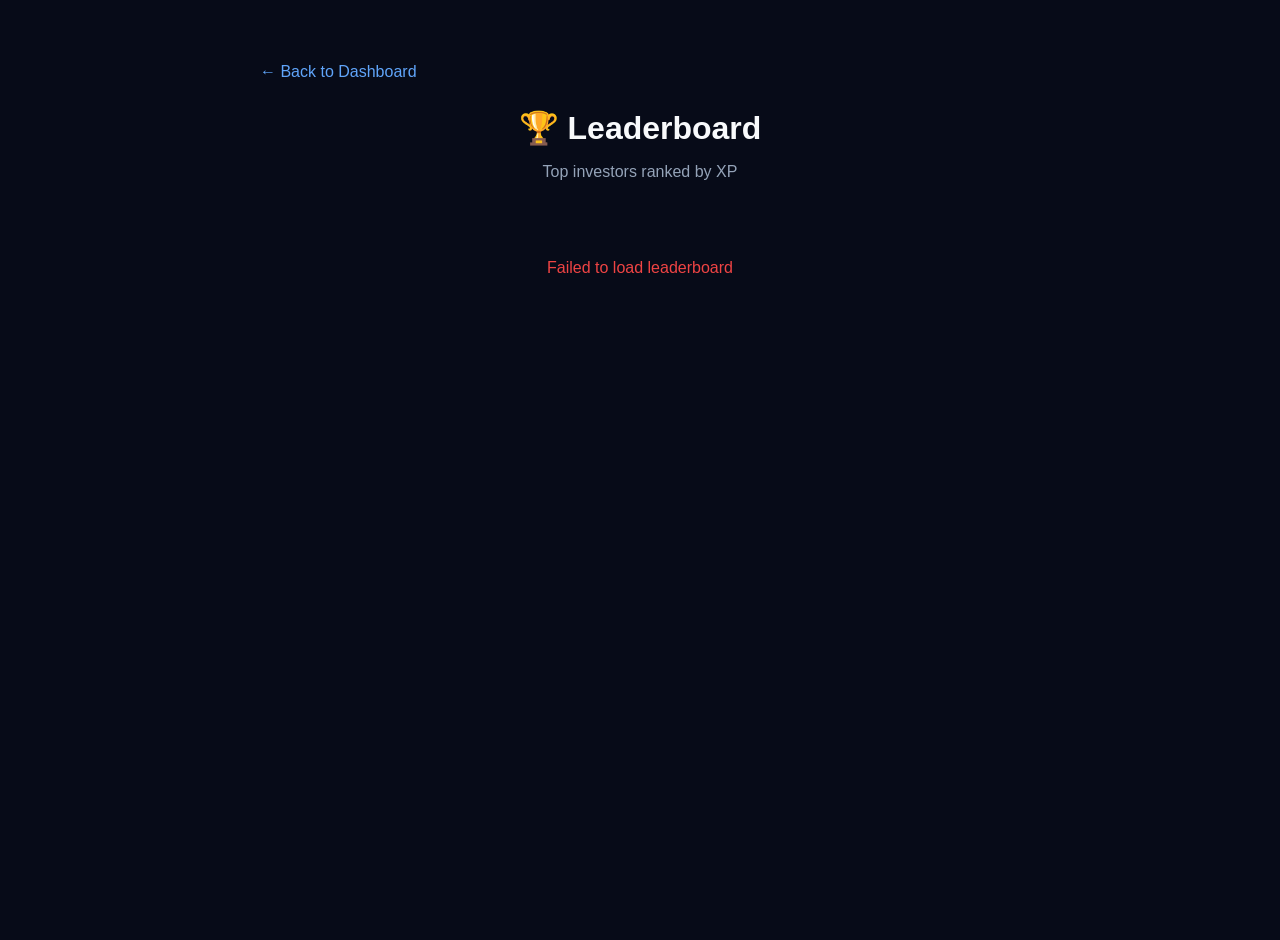
==== templates/leaderboard.html @ 69cb8ab0 "Add files via upload" ====
<!doctype html>
<html lang="en">
<head>
  <meta charset="utf-8">
  <meta name="viewport" content="width=device-width,initial-scale=1">
  <title>Leaderboard - ApexVest</title>
  <link rel="stylesheet" href="/static/style.css">
  <style>
    .leaderboard-container {
      max-width: 800px;
      margin: 40px auto;
      padding: 20px;
    }
    
    .leaderboard-header {
      text-align: center;
      margin-bottom: 32px;
    }
    
    .leaderboard-header h1 {
      color: #F8FAFC;
      margin-bottom: 8px;
    }
    
    .leaderboard-header p {
      color: #94A3B8;
    }
    
    .leaderboard-table {
      width: 100%;
      border-collapse: collapse;
    }
    
    .leaderboard-table th {
      text-align: left;
      padding: 12px 16px;
      color: #94A3B8;
      font-size: 12px;
      text-transform: uppercase;
      letter-spacing: 0.05em;
      border-bottom: 1px solid rgba(148, 163, 184, 0.2);
    }
    
    .leaderboard-table td {
      padding: 16px;
      border-bottom: 1px solid rgba(148, 163, 184, 0.1);
    }
    
    .leaderboard-rank {
      font-weight: 700;
      color: #FBBF24;
      width: 60px;
    }
    
    .leaderboard-rank.rank-1 {
      color: #FFD700;
      font-size: 20px;
    }
    
    .leaderboard-rank.rank-2 {
      color: #C0C0C0;
      font-size: 18px;
    }
    
    .leaderboard-rank.rank-3 {
      color: #CD7F32;
      font-size: 16px;
    }
    
    .leaderboard-username {
      font-weight: 600;
      color: #F8FAFC;
    }
    
    .leaderboard-xp {
      color: #60A5FA;
      font-weight: 600;
    }
    
    .leaderboard-level {
      color: #A855F7;
      font-weight: 600;
    }
    
    .leaderboard-portfolio {
      color: #22C55E;
      font-weight: 600;
    }
    
    .back-link {
      display: inline-block;
      margin-bottom: 20px;
      color: #60A5FA;
      text-decoration: none;
    }
    
    .back-link:hover {
      text-decoration: underline;
    }
    
    .loading {
      text-align: center;
      padding: 40px;
      color: #94A3B8;
    }
  </style>
</head>
<body>
  <div class="leaderboard-container">
    <a href="/" class="back-link">← Back to Dashboard</a>
    
    <div class="leaderboard-header">
      <h1>🏆 Leaderboard</h1>
      <p>Top investors ranked by XP</p>
    </div>
    
    <div id="leaderboardContent" class="loading">
      Loading leaderboard...
    </div>
  </div>
  
  <script>
    async function loadLeaderboard() {
      try {
        const response = await fetch('/api/leaderboard');
        const data = await response.json();
        
        if (data.status === 'success') {
          renderLeaderboard(data.leaderboard);
        } else {
          document.getElementById('leaderboardContent').innerHTML = 
            '<p style="text-align: center; color: #EF4444;">Failed to load leaderboard</p>';
        }
      } catch (error) {
        console.error('Failed to load leaderboard:', error);
        document.getElementById('leaderboardContent').innerHTML = 
          '<p style="text-align: center; color: #EF4444;">Failed to load leaderboard</p>';
      }
    }
    
    function renderLeaderboard(leaderboard) {
      const container = document.getElementById('leaderboardContent');
      
      if (!leaderboard || leaderboard.length === 0) {
        container.innerHTML = '<p style="text-align: center; color: #94A3B8;">No leaderboard data available</p>';
        return;
      }
      
      let html = '<table class="leaderboard-table"><thead><tr>';
      html += '<th>Rank</th><th>Username</th><th>XP</th><th>Level</th><th>Portfolio</th>';
      html += '</tr></thead><tbody>';
      
      leaderboard.forEach(entry => {
        const rankClass = entry.rank <= 3 ? `rank-${entry.rank}` : '';
        html += `<tr>
          <td class="leaderboard-rank ${rankClass}">#${entry.rank}</td>
          <td class="leaderboard-username">${entry.username}</td>
          <td class="leaderboard-xp">${entry.xp} XP</td>
          <td class="leaderboard-level">Level ${entry.level}</td>
          <td class="leaderboard-portfolio">$${entry.portfolio_value.toFixed(2)}</td>
        </tr>`;
      });
      
      html += '</tbody></table>';
      container.innerHTML = html;
    }
    
    // Load leaderboard on page load
    loadLeaderboard();
  </script>
</body>
</html>
---- static/style.css ----
* {
    margin: 0;
    padding: 0;
    box-sizing: border-box;
}

body {
    background: #070B18;
    color: #F8FAFC;
    font-family: Inter, Arial, sans-serif;
    min-height: 100vh;
    line-height: 1.5;
    overflow-x: hidden;
}

button,
input {
    font-family: inherit;
}

.app {
    display: grid;
    grid-template-columns: 1.7fr 0.95fr;
    gap: 24px;
    padding: 28px;
    min-height: 100vh;
}

.left,
.right {
    display: flex;
    flex-direction: column;
    gap: 24px;
}

.hero-card,
.card,
.stock-card {
    background: linear-gradient(180deg, rgba(15, 23, 42, 0.95), rgba(10, 14, 28, 0.95));
    border: 1px solid rgba(148, 163, 184, 0.12);
    border-radius: 28px;
    padding: 28px;
}

.hero-card {
    display: flex;
    justify-content: space-between;
    gap: 20px;
    align-items: flex-start;
}

/* Guest Mode Banner */
.guest-banner {
    background: linear-gradient(90deg, rgba(245, 158, 11, 0.2), rgba(245, 158, 11, 0.1));
    border: 1px solid rgba(245, 158, 11, 0.3);
    border-radius: 16px;
    padding: 16px 24px;
    display: flex;
    justify-content: space-between;
    align-items: center;
    gap: 16px;
    animation: slideDown 0.3s ease-out;
}

.guest-banner.hidden {
    display: none;
}

.guest-upgrade-btn {
    background: #F59E0B;
    color: white;
    padding: 8px 16px;
    border-radius: 8px;
    text-decoration: none;
    font-size: 14px;
    font-weight: 600;
    transition: background 0.2s ease;
}

.guest-upgrade-btn:hover {
    background: #D97706;
}

@keyframes slideDown {
    from {
        transform: translateY(-20px);
        opacity: 0;
    }
    to {
        transform: translateY(0);
        opacity: 1;
    }
}

/* Smooth animations for cards */
.hero-card,
.card,
.stock-card {
    animation: fadeInUp 0.4s ease-out;
}

.hero-card {
    animation-delay: 0.1s;
}

.stock-card {
    animation-delay: 0.2s;
}

.controls {
    animation-delay: 0.3s;
}

.lesson {
    animation-delay: 0.4s;
}

.quiz {
    animation-delay: 0.5s;
}

@keyframes fadeInUp {
    from {
        transform: translateY(20px);
        opacity: 0;
    }
    to {
        transform: translateY(0);
        opacity: 1;
    }
}

/* Button hover animations */
button {
    transition: all 0.2s ease;
}

button:hover {
    transform: translateY(-2px);
    box-shadow: 0 4px 12px rgba(0, 0, 0, 0.2);
}

button:active {
    transform: translateY(0);
}

/* Price color transitions */
#price,
#change {
    transition: color 0.3s ease;
}

/* Input focus animations */
input:focus,
select:focus {
    transition: all 0.2s ease;
}

/* XP Progress Bar */
.xp-progress-bar {
    width: 100%;
    height: 8px;
    background: rgba(96, 165, 250, 0.2);
    border-radius: 4px;
    overflow: hidden;
    margin-top: 8px;
}

.xp-progress-fill {
    height: 100%;
    background: linear-gradient(90deg, #60A5FA, #3B82F6);
    border-radius: 4px;
    transition: width 0.5s ease-out;
    width: 0%;
}

/* Level-up animation */
@keyframes levelUp {
    0% {
        transform: scale(1);
    }
    50% {
        transform: scale(1.2);
        color: #FBBF24;
    }
    100% {
        transform: scale(1);
    }
}

.level-up-animation {
    animation: levelUp 0.5s ease-out;
}

/* Loading Skeletons */
.skeleton {
    background: linear-gradient(90deg, rgba(255, 255, 255, 0.05) 25%, rgba(255, 255, 255, 0.1) 50%, rgba(255, 255, 255, 0.05) 75%);
    background-size: 200% 100%;
    animation: shimmer 1.5s infinite;
    border-radius: 4px;
}

@keyframes shimmer {
    0% {
        background-position: 200% 0;
    }
    100% {
        background-position: -200% 0;
    }
}

.skeleton-text {
    height: 16px;
    margin-bottom: 8px;
}

.skeleton-title {
    height: 24px;
    margin-bottom: 12px;
}

.skeleton-number {
    height: 32px;
    margin-bottom: 8px;
}

.skeleton-chart {
    height: 200px;
    width: 100%;
}

/* Loading Overlay */
.loading-overlay {
    position: fixed;
    top: 0;
    left: 0;
    width: 100%;
    height: 100%;
    background: rgba(7, 11, 24, 0.9);
    display: flex;
    flex-direction: column;
    justify-content: center;
    align-items: center;
    z-index: 9999;
    animation: fadeIn 0.3s ease-out;
}

.loading-overlay.hidden {
    display: none;
}

.loading-spinner {
    width: 50px;
    height: 50px;
    border: 4px solid rgba(96, 165, 250, 0.2);
    border-top-color: #60A5FA;
    border-radius: 50%;
    animation: spin 1s linear infinite;
    margin-bottom: 16px;
}

@keyframes spin {
    to {
        transform: rotate(360deg);
    }
}

@keyframes fadeIn {
    from {
        opacity: 0;
    }
    to {
        opacity: 1;
    }
}

/* Modal Styles */
.modal {
    position: fixed;
    top: 0;
    left: 0;
    width: 100%;
    height: 100%;
    background: rgba(0, 0, 0, 0.8);
    display: flex;
    justify-content: center;
    align-items: center;
    z-index: 10000;
    animation: fadeIn 0.3s ease-out;
}

.modal.hidden {
    display: none;
}

.modal-content {
    background: linear-gradient(180deg, rgba(15, 23, 42, 0.98), rgba(10, 14, 28, 0.98));
    border: 1px solid rgba(148, 163, 184, 0.2);
    border-radius: 28px;
    padding: 32px;
    max-width: 450px;
    width: 90%;
    animation: slideUp 0.3s ease-out;
}

.modal-content h2 {
    margin-bottom: 16px;
    color: #F8FAFC;
}

.modal-content p {
    margin-bottom: 24px;
    color: #94A3B8;
}

.modal-content button.cancel {
    background: #475569;
    color: white;
}

.modal-content button.cancel:hover {
    background: #64748B;
}

@keyframes slideUp {
    from {
        transform: translateY(50px);
        opacity: 0;
    }
    to {
        transform: translateY(0);
        opacity: 1;
    }
}

/* Daily Challenges */
.daily-challenges {
    animation: fadeInUp 0.4s ease-out;
    animation-delay: 0.6s;
}

.challenges-list {
    display: flex;
    flex-direction: column;
    gap: 12px;
}

.challenge-item {
    background: rgba(96, 165, 250, 0.1);
    border: 1px solid rgba(96, 165, 250, 0.2);
    border-radius: 12px;
    padding: 16px;
    display: flex;
    justify-content: space-between;
    align-items: center;
    gap: 16px;
    transition: all 0.2s ease;
}

.challenge-item:hover {
    background: rgba(96, 165, 250, 0.15);
}

.challenge-item.completed {
    background: rgba(34, 197, 94, 0.1);
    border-color: rgba(34, 197, 94, 0.3);
}

.challenge-item.completed:hover {
    background: rgba(34, 197, 94, 0.15);
}

.challenge-info {
    flex: 1;
}

.challenge-name {
    font-weight: 600;
    color: #F8FAFC;
    margin-bottom: 4px;
}

.challenge-progress {
    font-size: 14px;
    color: #94A3B8;
}

.challenge-reward {
    background: rgba(245, 158, 11, 0.2);
    border: 1px solid rgba(245, 158, 11, 0.3);
    border-radius: 8px;
    padding: 8px 12px;
    font-size: 14px;
    font-weight: 600;
    color: #FBBF24;
    white-space: nowrap;
}

.challenge-item.completed .challenge-reward {
    background: rgba(34, 197, 94, 0.2);
    border-color: rgba(34, 197, 94, 0.3);
    color: #22C55E;
}

/* Streaks */
.streaks {
    animation: fadeInUp 0.4s ease-out;
    animation-delay: 0.7s;
}

.streaks-list {
    display: flex;
    flex-direction: column;
    gap: 12px;
}

.streak-item {
    background: rgba(168, 85, 247, 0.1);
    border: 1px solid rgba(168, 85, 247, 0.2);
    border-radius: 12px;
    padding: 16px;
    display: flex;
    justify-content: space-between;
    align-items: center;
    gap: 16px;
    transition: all 0.2s ease;
}

.streak-item:hover {
    background: rgba(168, 85, 247, 0.15);
}

.streak-info {
    flex: 1;
}

.streak-name {
    font-weight: 600;
    color: #F8FAFC;
    margin-bottom: 4px;
}

.streak-count {
    font-size: 24px;
    font-weight: 700;
    color: #A855F7;
}

.streak-best {
    font-size: 12px;
    color: #94A3B8;
}

.streak-badge {
    background: linear-gradient(135deg, #A855F7 0%, #7C3AED 100%);
    border-radius: 50%;
    width: 48px;
    height: 48px;
    display: flex;
    align-items: center;
    justify-content: center;
    font-size: 24px;
}

/* Watchlist */
.watchlist {
    animation: fadeInUp 0.4s ease-out;
    animation-delay: 0.8s;
}

.watchlist-list {
    display: flex;
    flex-direction: column;
    gap: 8px;
}

.watchlist-item {
    background: rgba(34, 211, 238, 0.1);
    border: 1px solid rgba(34, 211, 238, 0.2);
    border-radius: 12px;
    padding: 12px 16px;
    display: flex;
    justify-content: space-between;
    align-items: center;
    gap: 16px;
    transition: all 0.2s ease;
    cursor: pointer;
}

.watchlist-item:hover {
    background: rgba(34, 211, 238, 0.15);
    transform: translateX(4px);
}

.watchlist-info {
    flex: 1;
}

.watchlist-ticker {
    font-weight: 600;
    color: #F8FAFC;
    margin-bottom: 2px;
}

.watchlist-name {
    font-size: 12px;
    color: #94A3B8;
}

.watchlist-price {
    font-weight: 600;
    color: #22D3EE;
}

.watchlist-remove {
    background: none;
    border: none;
    color: #EF4444;
    cursor: pointer;
    font-size: 18px;
    padding: 4px 8px;
    opacity: 0;
    transition: opacity 0.2s ease;
}

.watchlist-item:hover .watchlist-remove {
    opacity: 1;
}

.watchlist-btn {
    background: rgba(34, 211, 238, 0.2);
    border: 1px solid rgba(34, 211, 238, 0.3);
    color: #22D3EE;
    padding: 8px 16px;
    border-radius: 8px;
    font-size: 14px;
    font-weight: 600;
    cursor: pointer;
    transition: all 0.2s ease;
    margin-top: 12px;
}

.watchlist-btn:hover {
    background: rgba(34, 211, 238, 0.3);
    transform: translateY(-2px);
}

/* Market News */
.market-news {
    animation: fadeInUp 0.4s ease-out;
    animation-delay: 0.9s;
}

.news-list {
    display: flex;
    flex-direction: column;
    gap: 12px;
}

.news-item {
    background: rgba(251, 191, 36, 0.1);
    border: 1px solid rgba(251, 191, 36, 0.2);
    border-radius: 12px;
    padding: 16px;
    transition: all 0.2s ease;
    cursor: pointer;
}

.news-item:hover {
    background: rgba(251, 191, 36, 0.15);
    transform: translateX(4px);
}

.news-title {
    font-weight: 600;
    color: #F8FAFC;
    margin-bottom: 8px;
}

.news-summary {
    font-size: 14px;
    color: #94A3B8;
    margin-bottom: 8px;
    line-height: 1.4;
}

.news-meta {
    display: flex;
    justify-content: space-between;
    align-items: center;
    font-size: 12px;
    color: #FBBF24;
}

.news-source {
    font-weight: 600;
}

/* Portfolio Analytics */
.portfolio-analytics {
    animation: fadeInUp 0.4s ease-out;
    animation-delay: 1.0s;
}

.analytics-content {
    display: flex;
    flex-direction: column;
    gap: 16px;
}

.analytics-metrics {
    display: grid;
    grid-template-columns: repeat(2, 1fr);
    gap: 12px;
}

.analytics-metric {
    background: rgba(99, 102, 241, 0.1);
    border: 1px solid rgba(99, 102, 241, 0.2);
    border-radius: 8px;
    padding: 12px;
}

.analytics-metric-label {
    font-size: 12px;
    color: #94A3B8;
    margin-bottom: 4px;
}

.analytics-metric-value {
    font-size: 18px;
    font-weight: 700;
    color: #818CF8;
}

.analytics-metric-value.positive {
    color: #22C55E;
}

.analytics-metric-value.negative {
    color: #EF4444;
}

.analytics-chart {
    background: rgba(99, 102, 241, 0.05);
    border: 1px solid rgba(99, 102, 241, 0.1);
    border-radius: 8px;
    padding: 16px;
    min-height: 200px;
}

.analytics-allocation {
    display: flex;
    flex-direction: column;
    gap: 8px;
}

.allocation-item {
    display: flex;
    align-items: center;
    gap: 12px;
}

.allocation-bar {
    flex: 1;
    height: 8px;
    background: rgba(99, 102, 241, 0.2);
    border-radius: 4px;
    overflow: hidden;
}

.allocation-fill {
    height: 100%;
    background: linear-gradient(90deg, #818CF8 0%, #6366F1 100%);
    border-radius: 4px;
    transition: width 0.3s ease;
}

.allocation-label {
    font-size: 14px;
    color: #F8FAFC;
    min-width: 80px;
}

.allocation-value {
    font-size: 14px;
    color: #94A3B8;
    min-width: 60px;
    text-align: right;
}

.quick-link {
    display: block;
    padding: 12px;
    background: rgba(96, 165, 250, 0.1);
    border: 1px solid rgba(96, 165, 250, 0.2);
    border-radius: 8px;
    color: #60A5FA;
    text-decoration: none;
    font-weight: 600;
    transition: all 0.2s ease;
}

.quick-link:hover {
    background: rgba(96, 165, 250, 0.2);
    transform: translateY(-2px);
}

.eyebrow {
    text-transform: uppercase;
    letter-spacing: 0.18em;
    color: #60A5FA;
    font-size: 0.8rem;
    margin-bottom: 10px;
}

.hero-card h1,
.stock-card h2,
.card h1,
.card h3 {
    margin-bottom: 10px;
}

.hero-card h1 {
    font-size: 2.8rem;
}

.hero-card p,
.card p,
.small-meta,
.lesson-progress,
.hint {
    color: #CAD7E4;
}

.lesson-points {
    margin: 16px 0 0 20px;
    padding-left: 0;
    list-style-type: disc;
    color: #CBD5E1;
}

.lesson-points li {
    margin-bottom: 10px;
    line-height: 1.6;
}

.lesson-callout {
    margin-top: 18px;
    padding: 16px 18px;
    border-radius: 20px;
    background: rgba(96, 165, 250, 0.08);
    border: 1px solid rgba(96, 165, 250, 0.18);
    color: #E2E8F0;
}

.lesson-callout strong {
    display: block;
    color: #60A5FA;
    margin-bottom: 6px;
}

.reward-banner {
    margin-top: 16px;
    padding: 14px 16px;
    border-radius: 18px;
    background: linear-gradient(90deg, rgba(34, 197, 94, 0.16), rgba(96, 165, 250, 0.16));
    border: 1px solid rgba(34, 197, 94, 0.35);
    color: #D1FAE5;
    font-weight: 700;
    text-align: center;
    animation: rewardPulse 1.2s ease;
}

.reward-banner.hidden {
    display: none;
}

@keyframes rewardPulse {
    0% { transform: scale(0.95); opacity: 0; }
    50% { transform: scale(1.03); opacity: 1; }
    100% { transform: scale(1); opacity: 1; }
}

.hidden {
    display: none;
}

.label {
    display: inline-block;
    color: #94A3B8;
    margin-bottom: 6px;
    font-size: 0.9rem;
}

.status-pill,
.small-btn {
    background: #1E293B;
    color: #E2E8F0;
    padding: 10px 16px;
    border-radius: 999px;
    font-weight: 700;
}

.stock-card {
    display: flex;
    flex-direction: column;
    gap: 18px;
}

.stock-top {
    display: flex;
    justify-content: space-between;
    gap: 24px;
    align-items: center;
}

.stock-top h2,
.price-box h2 {
    font-size: 2.2rem;
}

.price-box {
    text-align: right;
}

.stock-meta {
    display: grid;
    grid-template-columns: repeat(4, minmax(0, 1fr));
    gap: 12px;
    padding: 12px 0 0;
    border-top: 1px solid rgba(148, 163, 184, 0.12);
}

.stock-meta div {
    display: flex;
    flex-direction: column;
    gap: 6px;
}

.stock-meta span {
    color: #94A3B8;
    font-size: 0.9rem;
}

.chart-wrap {
    width: 100%;
    height: 220px; /* fixed container height for consistent Chart.js rendering */
    border-radius: 20px;
    background: #0F172A;
    padding: 12px;
    overflow: hidden;
}

canvas {
    width: 100% !important;
    height: 100% !important; /* let the canvas fill the wrapper */
    display: block;
    border-radius: 12px;
}

.controls .card,
.lesson .card,
.quiz .card,
.glossary .card {
    background: transparent;
    border: none;
    padding: 0;
}

.controls,
.lesson,
.quiz,
.glossary {
    display: flex;
    flex-direction: column;
    gap: 16px;
}

.control-row {
    display: grid;
    grid-template-columns: 1fr 1fr;
    gap: 12px;
}

input {
    width: 100%;
    padding: 16px 18px;
    border: 1px solid rgba(148, 163, 184, 0.16);
    border-radius: 18px;
    background: #0F172A;
    color: white;
}

input::placeholder {
    color: #94A3B8;
}

.button-row,
.watchlist-row {
    display: flex;
    flex-wrap: wrap;
    gap: 12px;
}

button {
    border: none;
    border-radius: 16px;
    padding: 14px 20px;
    cursor: pointer;
    color: white;
    transition: transform 0.2s ease, opacity 0.2s ease;
}

button:hover {
    transform: translateY(-1px);
}

button.buy {
    background: #22C55E;
}

button.sell {
    background: #EF4444;
}

button:not(.buy):not(.sell):not(.ticker-pill) {
    background: #3B82F6;
}

.ticker-pill {
    border-radius: 999px;
    background: rgba(56, 189, 248, 0.15);
    color: #A5F3FC;
    padding: 10px 16px;
}

.small-btn {
    font-size: 0.9rem;
}

.quizButtons {
    display: grid;
    grid-template-columns: repeat(3, minmax(0, 1fr));
    gap: 12px;
}

.quizButtons button {
    background: #2563EB;
    border-radius: 16px;
    padding: 16px;
    text-align: left;
    min-height: 72px;
}

.right .card {
    min-height: 130px;
}

.stats-card h1 {
    font-size: 2.4rem;
}

.holdings-card,
.activity-card,
.tip-card,
.glossary {
    display: flex;
    flex-direction: column;
    gap: 14px;
}

#portfolio,
#activityLog,
#glossaryGrid {
    display: grid;
    gap: 12px;
    color: #E2E8F0;
}

.holding-row,
.activity-row,
.glossary-item {
    display: flex;
    justify-content: space-between;
    gap: 12px;
    padding: 12px 14px;
    border-radius: 18px;
    background: rgba(148, 163, 184, 0.08);
}

.library-button {
    width: 100%;
    text-align: left;
    border: none;
    background: transparent;
    color: inherit;
    padding: 0;
    cursor: pointer;
}

.library-list {
    display: grid;
    gap: 10px;
    max-height: 280px;
    overflow-y: auto;
    padding-right: 6px;
}

.library-list::-webkit-scrollbar {
    width: 8px;
}

.library-list::-webkit-scrollbar-thumb {
    background: rgba(148, 163, 184, 0.35);
    border-radius: 999px;
}

.library-list::-webkit-scrollbar-track {
    background: rgba(15, 23, 42, 0.8);
}

.library-button strong {
    display: -webkit-box;
    line-clamp: 2;
    -webkit-line-clamp: 2;
    -webkit-box-orient: vertical;
    overflow: hidden;
    text-overflow: ellipsis;
    white-space: normal;
}

.library-button:hover {
    background: rgba(96, 165, 250, 0.1);
}

.quiz-feedback {
    margin-top: 16px;
    padding: 14px 16px;
    border-radius: 18px;
    background: rgba(148, 163, 184, 0.1);
    color: #E2E8F0;
    border: 1px solid rgba(148, 163, 184, 0.2);
}

.quiz-feedback.success {
    background: rgba(34, 197, 94, 0.15);
    border-color: rgba(34, 197, 94, 0.4);
    color: #D1FAE5;
}

.quiz-feedback.error {
    background: rgba(239, 68, 68, 0.12);
    border-color: rgba(239, 68, 68, 0.35);
    color: #FECACA;
}

.quizButtons button:disabled {
    opacity: 0.6;
    cursor: not-allowed;
}

.goal-card {
    display: grid;
    gap: 12px;
}

.progress-bar {
    width: 100%;
    height: 16px;
    background: rgba(148, 163, 184, 0.12);
    border-radius: 999px;
    overflow: hidden;
}

.progress-fill {
    height: 100%;
    width: 0;
    background: linear-gradient(90deg, #22C55E, #0EA5E9);
    border-radius: 999px;
    transition: width 0.25s ease;
}

.reset-btn {
    background: rgba(248, 113, 113, 0.16);
    color: #FECACA;
}

.glossary-grid {
    grid-template-columns: 1fr;
}

.glossary-item strong {
    color: #F8FAFC;
}

.tip-card p {
    line-height: 1.75;
}

.hint,
.lesson-progress {
    font-size: 0.95rem;
}

@media (max-width: 1200px) {
    .app {
        grid-template-columns: 1fr;
    }
}

@media (max-width: 860px) {
    .stock-top,
    .control-row,
    .stock-meta,
    .quizButtons {
        grid-template-columns: 1fr;
    }

    .stock-top {
        text-align: left;
    }
}
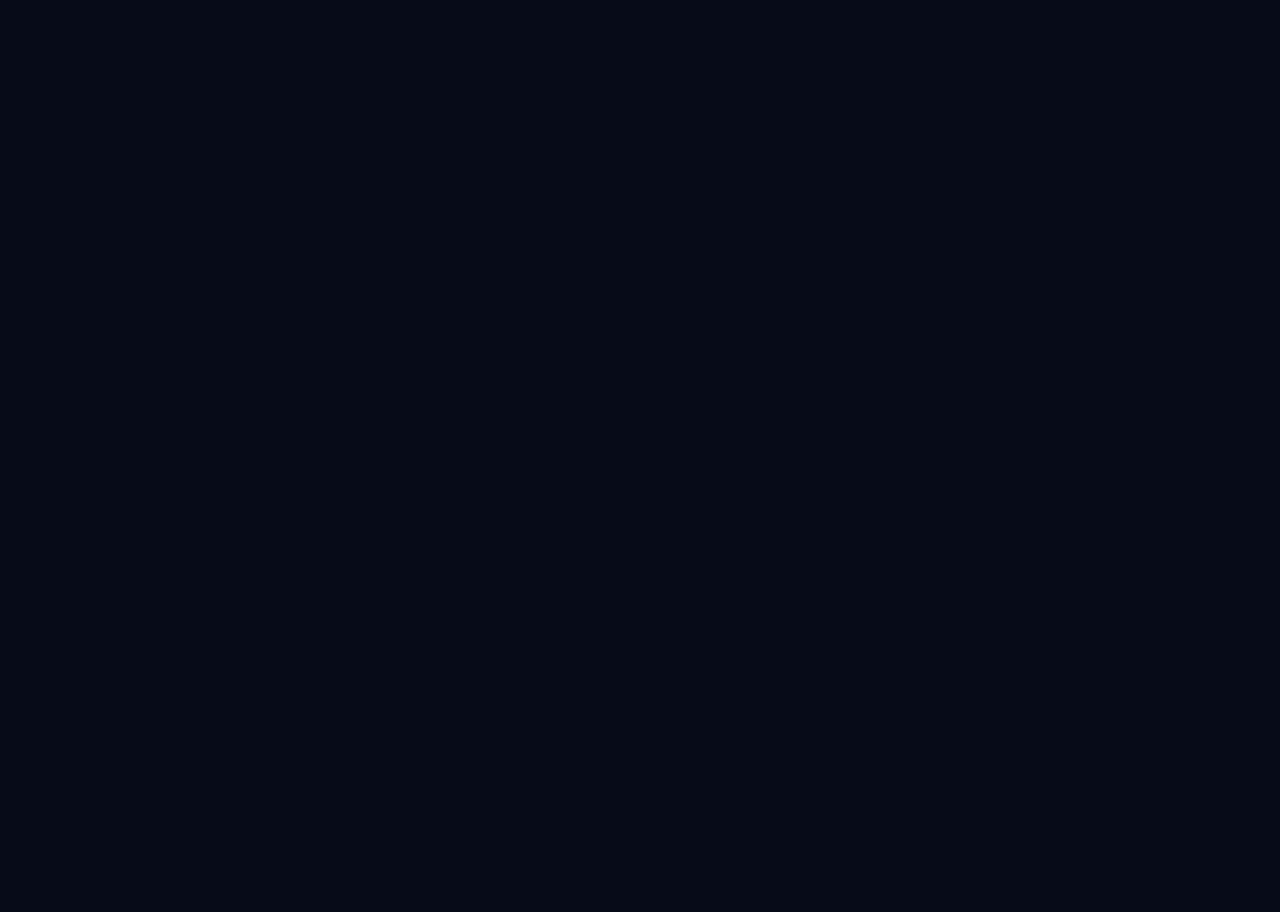
==== commit 2cca1896: "Add files via upload" ====
--- a/templates/leaderboard.html
+++ b/templates/leaderboard.html
@@ -106,10 +106,27 @@
   </style>
 </head>
 <body>
-  <div class="leaderboard-container">
-    <a href="/" class="back-link">← Back to Dashboard</a>
-    
-    <div class="leaderboard-header">
+  <header class="topbar">
+    <div class="topbar-left">
+      <div>
+        <p class="eyebrow">ApexVest Academy</p>
+        <h1>Leaderboard</h1>
+      </div>
+    </div>
+    <div class="topbar-right">
+      <nav class="topnav">
+        <a href="/">Dashboard</a>
+        <a href="/leaderboard">Leaderboard</a>
+        <a href="/profile">Profile</a>
+        <a href="/settings">Settings</a>
+      </nav>
+    </div>
+  </header>
+  <main class="leaderboard-page">
+    <div class="leaderboard-container">
+      <a href="/" class="back-link">← Back to Dashboard</a>
+      
+      <div class="leaderboard-header">
       <h1>🏆 Leaderboard</h1>
       <p>Top investors ranked by XP</p>
     </div>
--- a/static/style.css
+++ b/static/style.css
@@ -5,25 +5,299 @@
 }
 
 body {
-    background: #070B18;
-    color: #F8FAFC;
+    background: var(--bg);
+    color: var(--text);
     font-family: Inter, Arial, sans-serif;
     min-height: 100vh;
     line-height: 1.5;
     overflow-x: hidden;
+    transition: background 0.3s ease, color 0.3s ease, transform 0.3s ease, opacity 0.3s ease;
+    opacity: 0;
+    transform: translateY(12px);
+}
+
+body.page-ready {
+    opacity: 1;
+    transform: translateY(0);
+}
+
+:root {
+    --bg: #070B18;
+    --surface: rgba(15, 23, 42, 0.95);
+    --surface-strong: rgba(10, 14, 28, 0.98);
+    --border: rgba(148, 163, 184, 0.12);
+    --text: #F8FAFC;
+    --muted: #94A3B8;
+    --accent: #60A5FA;
+    --accent-strong: #38BDF8;
+    --success: #22C55E;
+    --warning: #F59E0B;
+    --danger: #EF4444;
+}
+
+body[data-theme="light"] {
+    --bg: #F8FAFC;
+    --surface: rgba(255, 255, 255, 0.88);
+    --surface-strong: rgba(243, 244, 246, 0.98);
+    --border: rgba(148, 163, 184, 0.18);
+    --text: #0F172A;
+    --muted: #475569;
+    --accent: #2563EB;
+    --accent-strong: #1D4ED8;
+    --success: #16A34A;
+    --warning: #F59E0B;
+    --danger: #DC2626;
 }
 
 button,
 input {
     font-family: inherit;
+}
+
+.topbar {
+    display: flex;
+    justify-content: space-between;
+    align-items: center;
+    gap: 20px;
+    padding: 24px 28px 16px;
+    backdrop-filter: blur(18px);
+    background: rgba(15, 23, 42, 0.85);
+    border-bottom: 1px solid rgba(148, 163, 184, 0.14);
+    position: sticky;
+    top: 0;
+    z-index: 20;
+}
+
+.topbar-left {
+    display: flex;
+    flex-direction: column;
+    gap: 10px;
+}
+
+.topbar-right {
+    display: flex;
+    align-items: center;
+    gap: 16px;
+    flex-wrap: wrap;
+}
+
+.topnav {
+    display: flex;
+    flex-wrap: wrap;
+    gap: 12px;
+}
+
+.topnav a {
+    color: var(--muted);
+    text-decoration: none;
+    font-size: 0.95rem;
+    padding: 10px 14px;
+    border-radius: 999px;
+    transition: background 0.2s ease, color 0.2s ease;
+}
+
+.topnav a:hover,
+.topnav a:focus {
+    background: rgba(255, 255, 255, 0.08);
+    color: var(--text);
+}
+
+.theme-toggle {
+    border: 1px solid rgba(148, 163, 184, 0.22);
+    background: rgba(255, 255, 255, 0.05);
+    color: var(--text);
+    padding: 10px 16px;
+    border-radius: 999px;
+    cursor: pointer;
+}
+
+.market-chip {
+    display: flex;
+    gap: 12px;
+    align-items: center;
+    flex-wrap: wrap;
+}
+
+.market-chip .small-meta {
+    color: var(--muted);
+}
+
+.mood-pill {
+    background: rgba(96, 165, 250, 0.12);
+    color: var(--accent);
+    padding: 8px 12px;
+    border-radius: 999px;
+    font-size: 0.85rem;
+    letter-spacing: 0.01em;
+}
+
+.mood-pill.bullish {
+    background: rgba(34, 197, 94, 0.15);
+    color: var(--success);
+}
+
+.mood-pill.cautious {
+    background: rgba(245, 158, 11, 0.15);
+    color: var(--warning);
+}
+
+.mood-pill.neutral {
+    background: rgba(148, 163, 184, 0.14);
+    color: var(--muted);
+}
+
+.reward-popup {
+    display: grid;
+    grid-template-columns: 1fr auto;
+    gap: 20px;
+    background: rgba(255, 255, 255, 0.08);
+    border: 1px solid rgba(255, 255, 255, 0.12);
+    backdrop-filter: blur(24px);
+    border-radius: 24px;
+    padding: 24px;
+    box-shadow: 0 24px 60px rgba(15, 23, 42, 0.22);
+}
+
+.reward-popup.hidden {
+    display: none;
+}
+
+.reward-copy .eyebrow {
+    margin-bottom: 8px;
+    color: var(--accent);
+}
+
+.reward-copy h2 {
+    margin-bottom: 8px;
+}
+
+.reward-actions {
+    display: flex;
+    align-items: center;
+    gap: 10px;
+}
+
+.primary-btn {
+    border: none;
+    background: var(--accent);
+    color: white;
+    padding: 12px 20px;
+    border-radius: 999px;
+    cursor: pointer;
+}
+
+.text-btn {
+    background: transparent;
+    color: var(--text);
+    padding: 12px 20px;
+    border-radius: 999px;
+    border: 1px solid rgba(255,255,255,0.12);
+    cursor: pointer;
+}
+
+.trending-grid {
+    display: grid;
+    grid-template-columns: repeat(2, minmax(0, 1fr));
+    gap: 18px;
+}
+
+.trending-card {
+    background: rgba(255, 255, 255, 0.06);
+    border: 1px solid rgba(148, 163, 184, 0.14);
+    border-radius: 22px;
+    padding: 20px;
+    display: grid;
+    gap: 12px;
+    min-height: 160px;
+}
+
+.trending-card:hover {
+    transform: translateY(-6px);
+}
+
+.trending-card h4 {
+    margin-bottom: 4px;
+}
+
+.trending-header {
+    display: flex;
+    align-items: flex-start;
+    justify-content: space-between;
+    gap: 12px;
+}
+
+.trending-badge {
+    padding: 6px 10px;
+    border-radius: 999px;
+    font-size: 0.82rem;
+    background: rgba(59, 130, 246, 0.1);
+    color: var(--accent);
+    white-space: nowrap;
+}
+
+.trending-badge.negative {
+    background: rgba(248, 113, 113, 0.12);
+    color: #f87171;
+}
+
+.trending-value {
+    font-size: 1.8rem;
+    font-weight: 700;
+    margin-top: 8px;
+}
+
+.add-watchlist-btn {
+    width: fit-content;
+    background: rgba(96, 165, 250, 0.14);
+    border: 1px solid rgba(96, 165, 250, 0.22);
+    color: var(--accent);
+    padding: 10px 16px;
+    border-radius: 999px;
+    cursor: pointer;
+    transition: background 0.2s ease, transform 0.2s ease;
+}
+
+.add-watchlist-btn:hover {
+    background: rgba(96, 165, 250, 0.22);
+    transform: translateY(-1px);
+}
+
+.trending-card .trending-meta {
+    display: flex;
+    justify-content: space-between;
+    gap: 10px;
+    font-size: 0.9rem;
+    color: var(--muted);
+}
+
+.sparkline-canvas {
+    width: 100%;
+    border-radius: 16px;
+    margin-top: 16px;
+}
+
+#portfolioSparkline {
+    width: 100%;
+    height: 70px;
+}
+
+.topnav a.active {
+    color: var(--text);
+    background: rgba(255, 255, 255, 0.12);
+}
+
+@media (max-width: 1120px) {
+    .trending-grid {
+        grid-template-columns: 1fr;
+    }
 }
 
 .app {
     display: grid;
     grid-template-columns: 1.7fr 0.95fr;
     gap: 24px;
-    padding: 28px;
-    min-height: 100vh;
+    padding: 0 28px 28px;
+    min-height: calc(100vh - 96px);
 }
 
 .left,
@@ -37,9 +311,10 @@
 .card,
 .stock-card {
     background: linear-gradient(180deg, rgba(15, 23, 42, 0.95), rgba(10, 14, 28, 0.95));
-    border: 1px solid rgba(148, 163, 184, 0.12);
+    border: 1px solid var(--border);
     border-radius: 28px;
     padding: 28px;
+    backdrop-filter: blur(18px);
 }
 
 .hero-card {
@@ -47,6 +322,16 @@
     justify-content: space-between;
     gap: 20px;
     align-items: flex-start;
+}
+
+.status-pill.status-open {
+    background: rgba(34, 197, 94, 0.18);
+    color: var(--success);
+}
+
+.status-pill.status-closed {
+    background: rgba(248, 113, 113, 0.15);
+    color: var(--danger);
 }
 
 /* Guest Mode Banner */
@@ -137,11 +422,18 @@
 
 button:hover {
     transform: translateY(-2px);
-    box-shadow: 0 4px 12px rgba(0, 0, 0, 0.2);
+    box-shadow: 0 10px 24px rgba(0, 0, 0, 0.18);
 }
 
 button:active {
-    transform: translateY(0);
+    transform: scale(0.98);
+}
+
+.card:hover,
+.stock-card:hover,
+.hero-card:hover {
+    transform: translateY(-6px);
+    box-shadow: 0 28px 60px rgba(15, 23, 42, 0.18);
 }
 
 /* Price color transitions */
